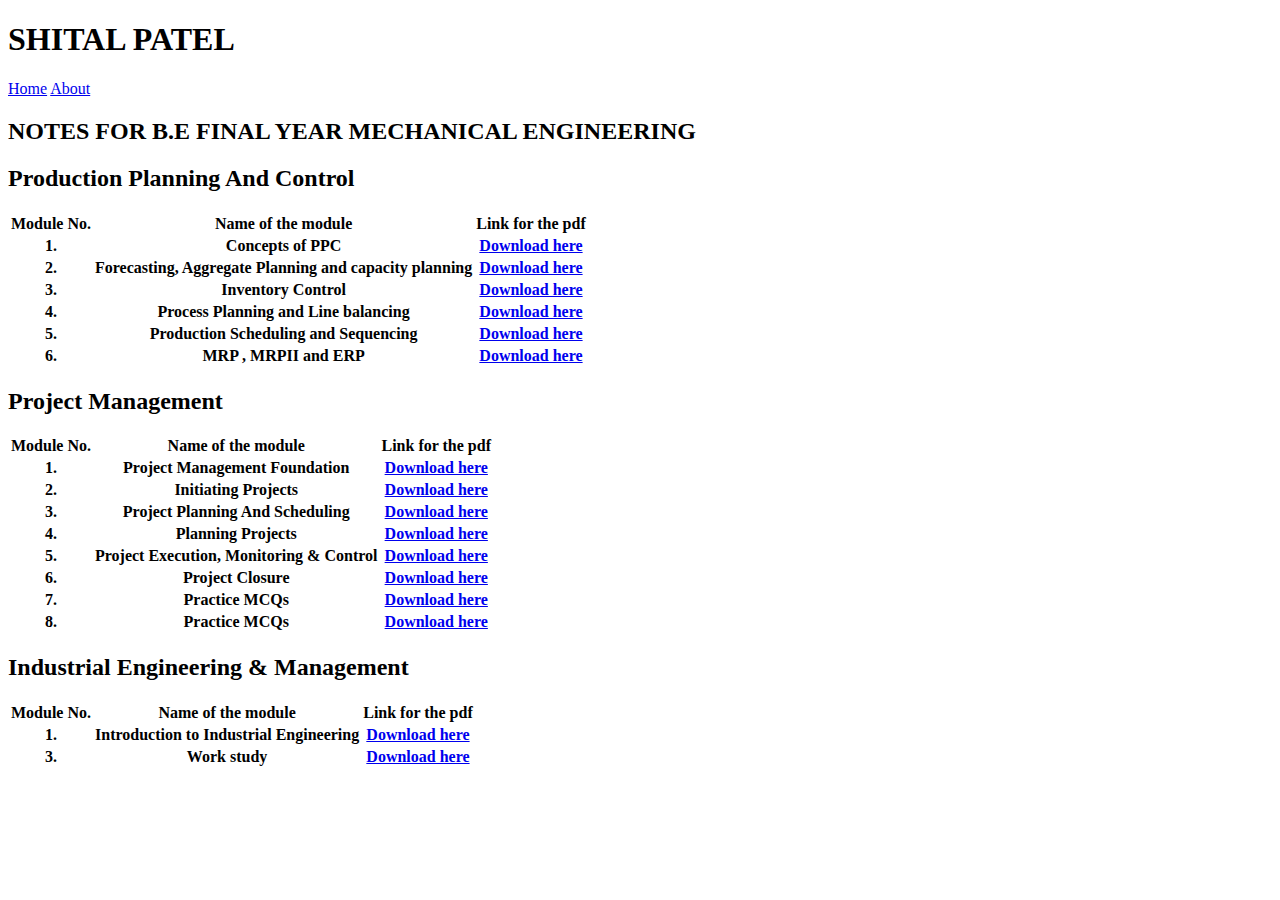
==== index.html @ 3cb9818e "Update index.html" ====
<!DOCTYPE html>
<html lang="en">
<head>
	<meta charset="UTF-8">
	<title>Shital Viral Patel</title>
	<link rel="stylesheet" href="css/1.css">
</head>
<body>
	<header>
		<h1>SHITAL PATEL</h1>
		<nav>
			<a href="index.html" class="active">Home</a>
			<a href="about.html">About</a>
		</nav>
	</header>
	<h2>NOTES FOR B.E FINAL YEAR MECHANICAL ENGINEERING</h2>
	<h2>Production Planning And Control</h2>
	<table>
		<tr>
			<th>Module No.</th><th>Name of the module</th><th>Link for the pdf</th>
		</tr>
		<tr>
			<th>1.</th><th>Concepts of PPC</th><th><a href="pdf/1.Concepts%20of%20PPC.pdf">Download here</a></th>
		</tr>
		<tr>
			<th>2.</th><th>Forecasting, Aggregate Planning and capacity planning</th><th><a href="pdf/2.Forecasting,Aggregate%20planning%20&%20CapacitY%20planning.pdf">Download here</a></th>
		</tr>
		<tr>
			<th>3.</th><th>Inventory Control</th><th><a href="pdf/3.Inventory Control.pdf">Download here</a></th>	
		</tr>
		<tr>
			<th>4.</th><th>Process Planning and Line balancing</th><th><a href="pdf/4.Process Planning and Line Balancing.pdf">Download here</a></th>
		</tr>
		<tr>
			<th>5.</th><th>Production Scheduling and Sequencing</th><th><a href="pdf/5.Production Scheduling and Sequencing (1).pdf">Download here</a></th>
		</tr>
		<tr>
			<th>6.</th><th>MRP , MRPII and ERP </th><th><a href="pdf/6.MRP, MRP II, ERP.pdf">Download here</a></th>
		</tr>
		
	</table>
	<h2>Project Management</h2>
	<table>
		<tr>
			<th>Module No.</th><th>Name of the module</th><th>Link for the pdf</th>
		</tr>
		<tr>
			<th>1.</th><th>Project Management Foundation</th><th><a href="pdf/1.Project%20Management%20Foundation.pdf">Download here</a></th>
		</tr>
		<tr>
			<th>2.</th><th>Initiating Projects</th><th><a href="pdf/2.Initiating%20Projects.pdf">Download here</a></th>
		</tr>
		<tr>
			<th>3.</th><th>Project Planning And Scheduling</th><th><a href="pdf/3.Project%20Planning%20and%20Scheduling.pdf">Download here</a></th>	
		</tr>
		<tr>
			<th>4.</th><th>Planning Projects</th><th><a href="pdf/4.Planning%20Projects.pdf">Download here</a></th>	
		</tr>
		<tr>
			<th>5.</th><th>Project Execution, Monitoring & Control</th><th><a href="pdf/5.Executing%20Projects.pdf">Download here</a></th>	
		</tr>
		<tr>
			<th>6.</th><th>Project Closure</th><th><a href="pdf/6.Project%20Leadership%20and%20Ethics-%20Closure%20of%20projects.pdf">Download here</a></th>	
		</tr>
		<tr>
			<th>7.</th><th>Practice MCQs</th><th><a href="pdf/PM extra MCQs for practice.pdf">Download here</a></th>
		</tr>
		<tr>
			<th>8.</th><th>Practice MCQs</th><th><a href="pdf/PM MCQ 60.pdf">Download here</a></th>
		</tr>
	</table>
	<h2>Industrial Engineering & Management</h2>
	<table>
		<tr>
			<th>Module No.</th><th>Name of the module</th><th>Link for the pdf</th>
		</tr>
		<tr>
			<th>1.</th><th>Introduction to Industrial Engineering</th><th><a href="pdf/1.Introduction to Industrial Engineering.pdf">Download here</a></th>
		</tr>
		<tr>
			<th>3.</th><th>Work study</th><th><a href="pdf/3.Work study.pdf">Download here</a></th>
		</tr>
		


	</table>
</body>
</html>
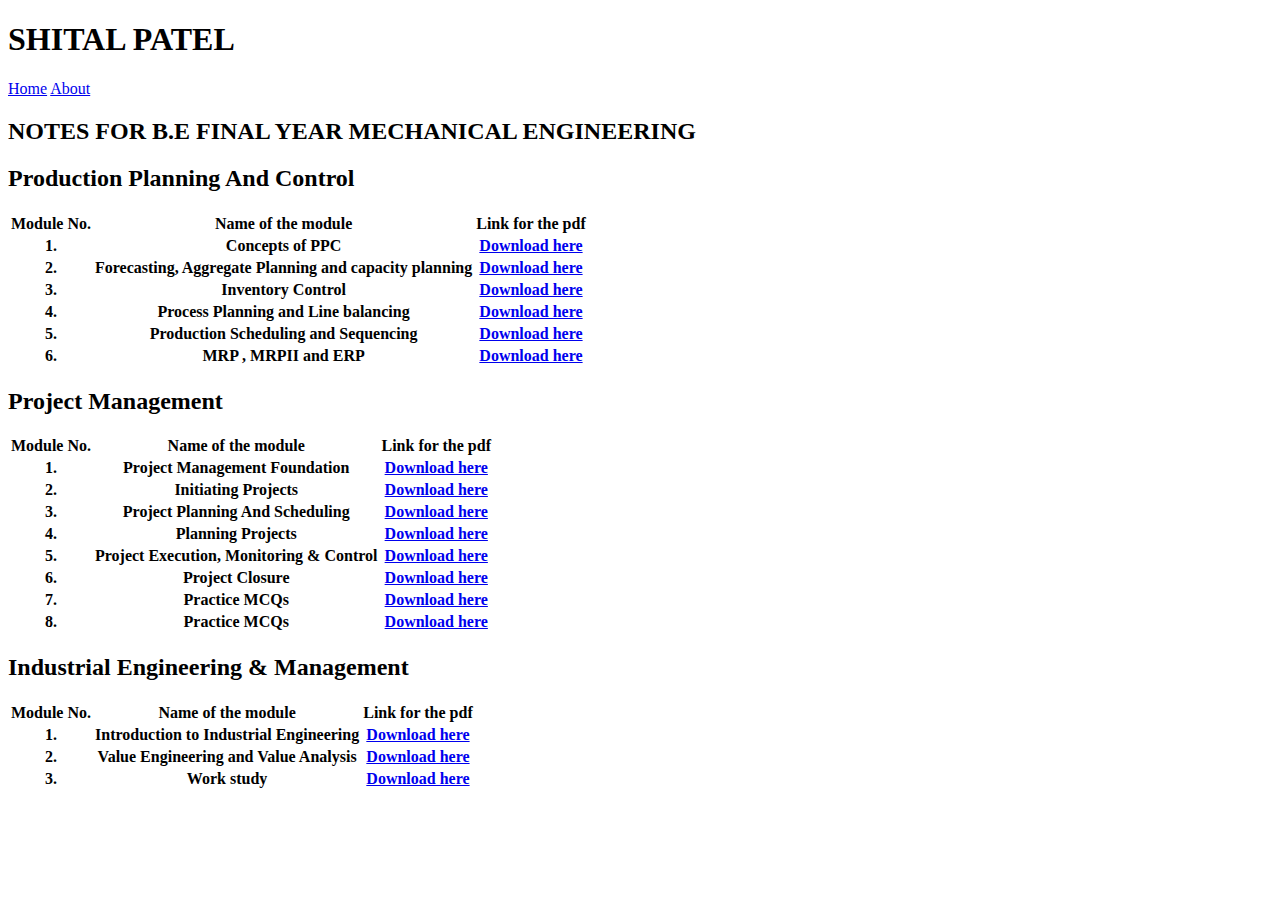
==== commit e021b588: "Update index.html" ====
--- a/index.html
+++ b/index.html
@@ -78,8 +78,12 @@
 			<th>1.</th><th>Introduction to Industrial Engineering</th><th><a href="pdf/1.Introduction to Industrial Engineering.pdf">Download here</a></th>
 		</tr>
 		<tr>
+			<th>2.</th><th>Value Engineering and Value Analysis</th><th><a href="pdf/2.Value Engineering and Value Analysis.pdf">Download here</a></th>
+		</tr>
+		<tr>
 			<th>3.</th><th>Work study</th><th><a href="pdf/3.Work study.pdf">Download here</a></th>
 		</tr>
+		 
 		
 
 
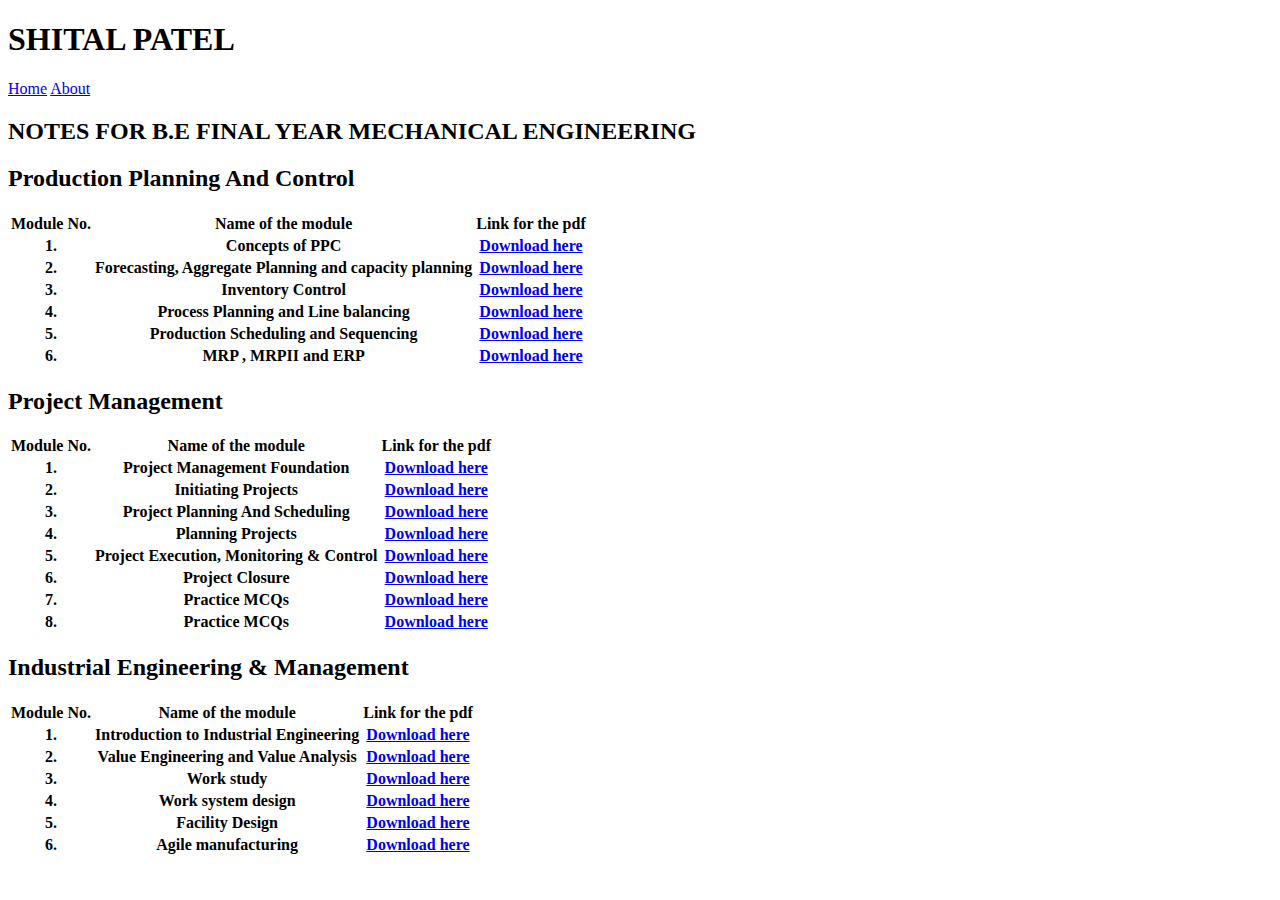
==== commit dae7292e: "Update index.html" ====
--- a/index.html
+++ b/index.html
@@ -83,7 +83,15 @@
 		<tr>
 			<th>3.</th><th>Work study</th><th><a href="pdf/3.Work study.pdf">Download here</a></th>
 		</tr>
-		 
+		<tr>
+			<th>4.</th><th>Work system design</th><th><a href="pdf/4.Work system design.pdf">Download here</a></th>
+		</tr>
+		<tr>
+			<th>5.</th><th>Facility Design</th><th><a href="pdf/5.Facility Design.pdf">Download here</a></th>
+		</tr>
+		<tr>
+			<th>6.</th><th>Agile manufacturing</th><th><a href="pdf/6.Agile mnufacturing.pdf">Download here</a></th>
+		</tr>
 		
 
 
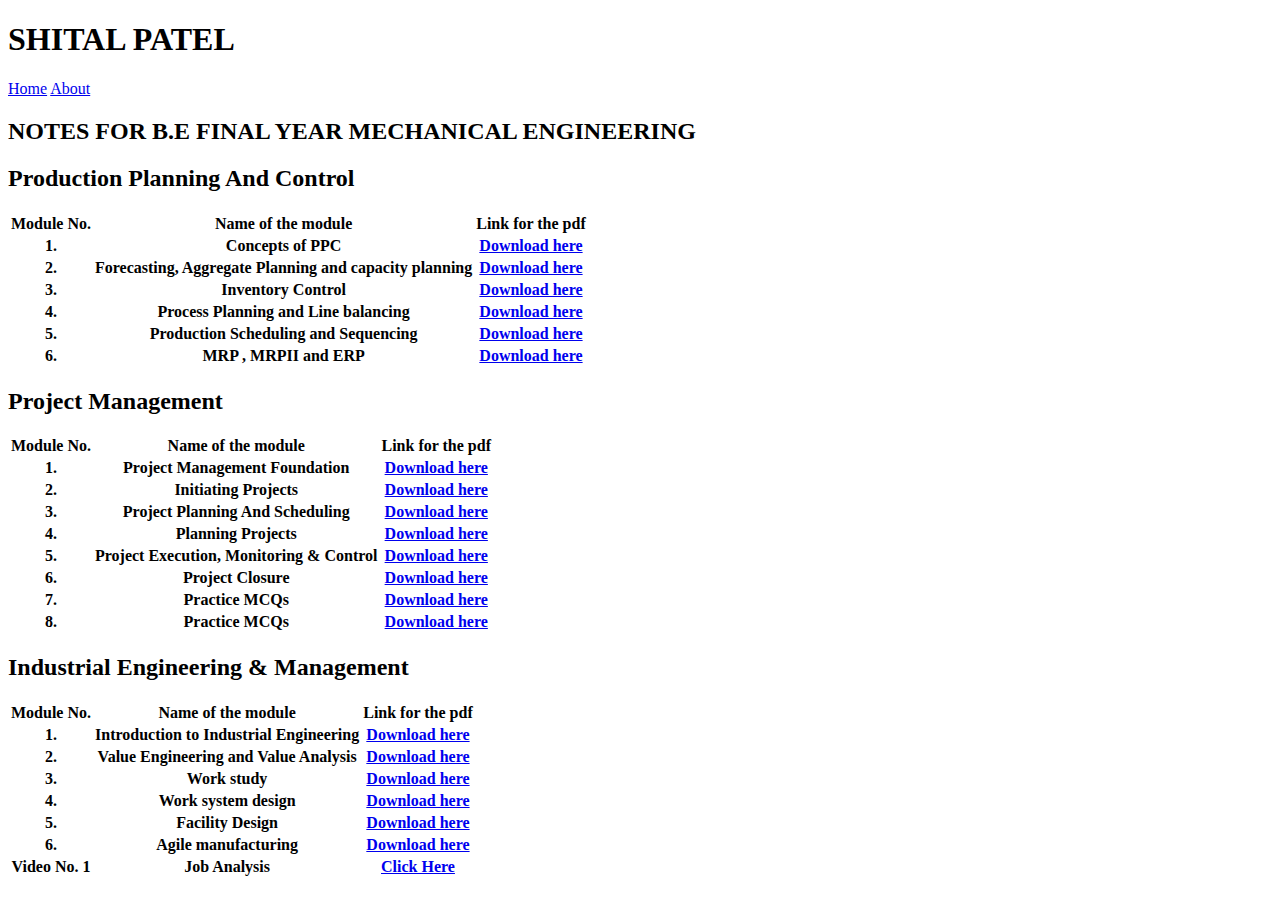
==== commit 0866977b: "Update index.html" ====
--- a/index.html
+++ b/index.html
@@ -90,7 +90,10 @@
 			<th>5.</th><th>Facility Design</th><th><a href="pdf/5.Facility Design.pdf">Download here</a></th>
 		</tr>
 		<tr>
-			<th>6.</th><th>Agile manufacturing</th><th><a href="pdf/6.Agile mnufacturing.pdf">Download here</a></th>
+			<th>6.</th><th>Agile manufacturing</th><th><a href="pdf/6.Agile manufacturing.pdf">Download here</a></th>
+		</tr>
+		<tr>
+			<th>Video No. 1</th><th>Job Analysis</th><th><a href="https://drive.google.com/file/d/1jQbpVfk1XFyANmxHH118cfnqX8iqbOJW/view?usp=sharing">Click Here</a></th>
 		</tr>
 		
 
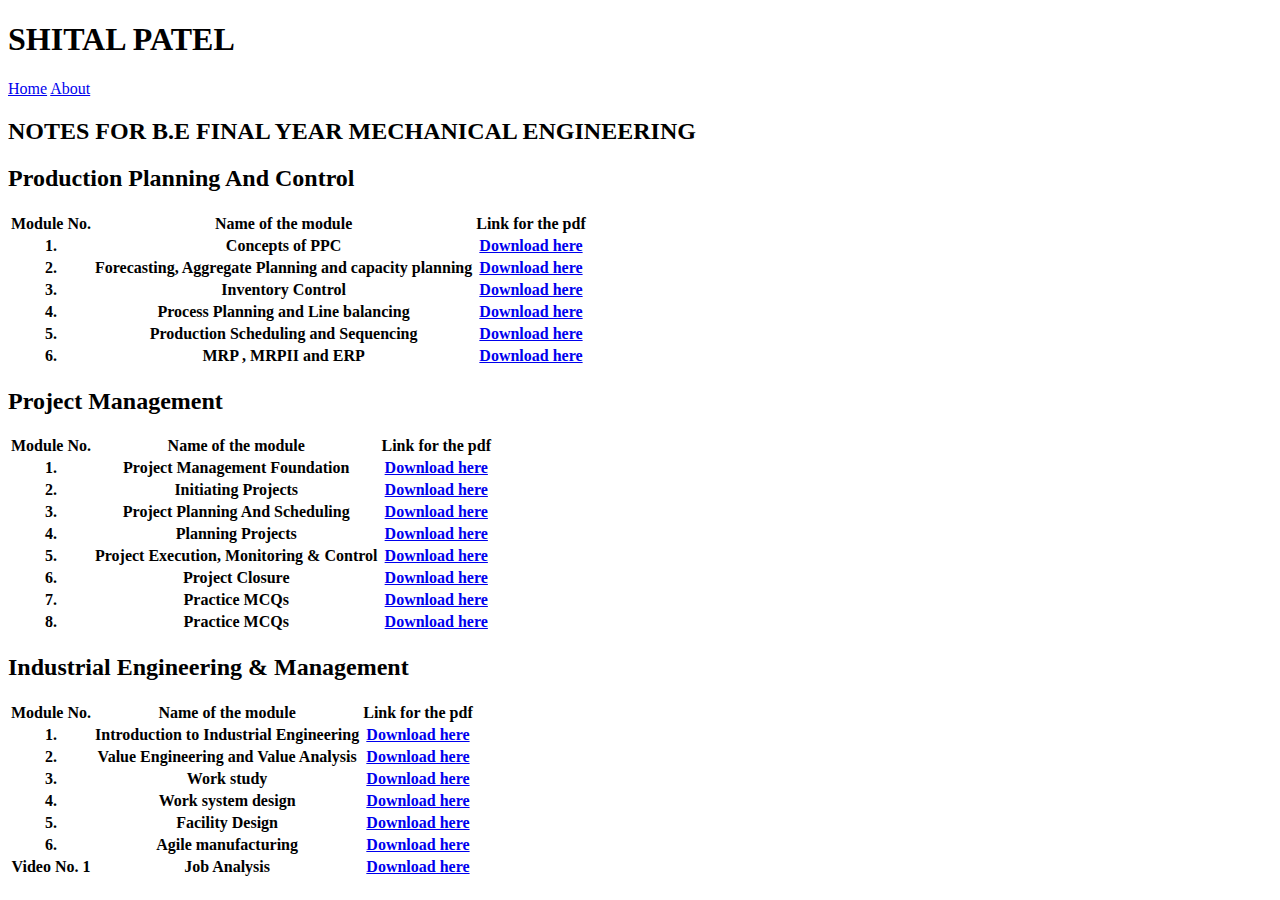
==== commit b63b2a04: "Update index.html" ====
--- a/index.html
+++ b/index.html
@@ -93,7 +93,7 @@
 			<th>6.</th><th>Agile manufacturing</th><th><a href="pdf/6.Agile manufacturing.pdf">Download here</a></th>
 		</tr>
 		<tr>
-			<th>Video No. 1</th><th>Job Analysis</th><th><a href="https://drive.google.com/file/d/1jQbpVfk1XFyANmxHH118cfnqX8iqbOJW/view?usp=sharing">Click Here</a></th>
+			<th>Video No. 1</th><th>Job Analysis</th><th><a href="Expert-Lecture-on-JOB-ANALYSIS-2.mp4">Download here</a></th>
 		</tr>
 		
 
